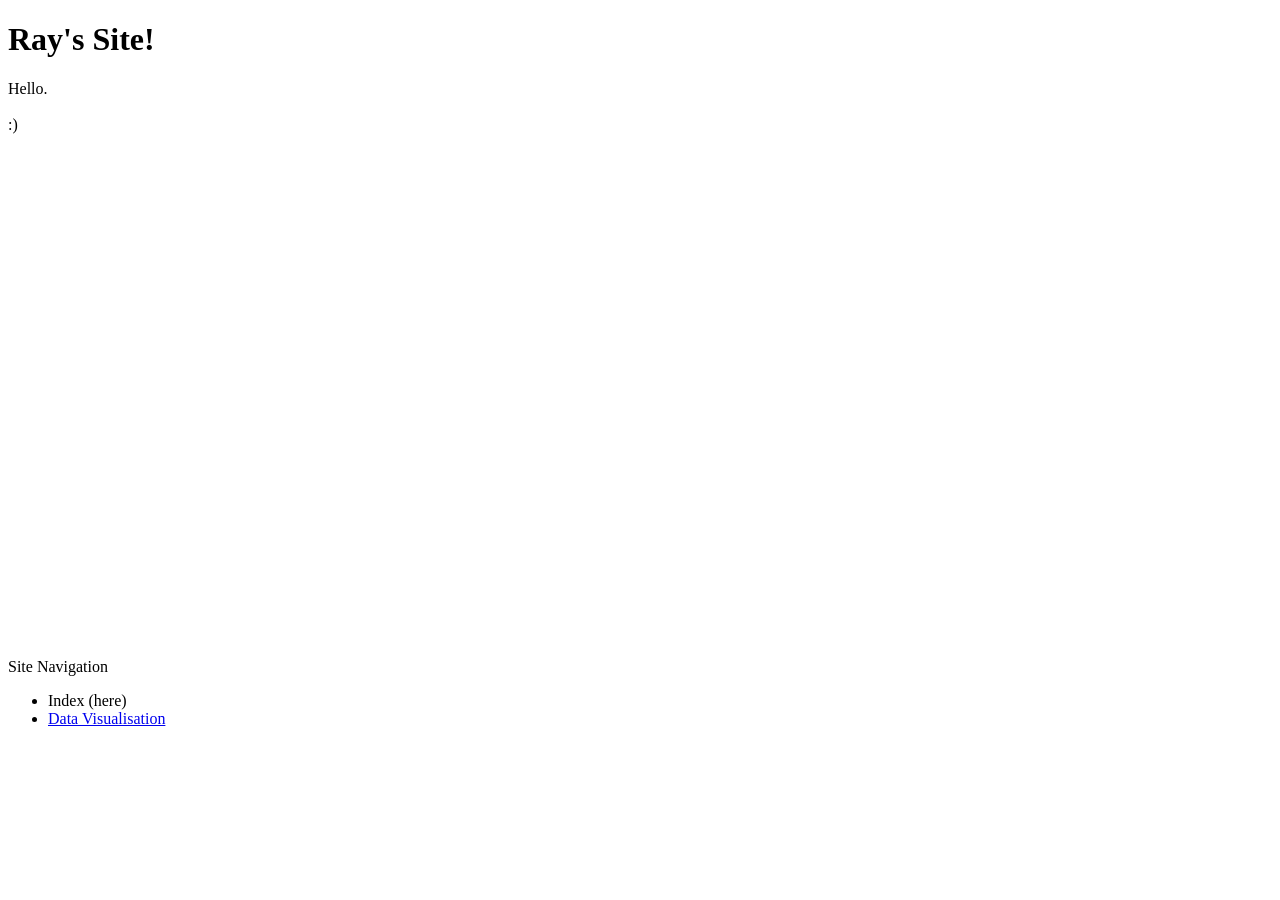
==== docs/index.html @ ec5d80e2 "Rename index.html to docs/index.html" ====
<!DOCTYPE html>
<html>
<head>
  
  <meta charset="UTF-8">
  <meta name="viewport" content="width=device-width, initial-scale=1.0">
  <title> Site</title>

</head>
  <body>


<header>   <h1> Ray's Site!</h1> 
</header>
<main>
  <p>Hello.
  <br><br>
 :)
  <br><br><br><br>
  
  <iframe
	src="https://ray-va-raytest.hf.space"
	frameborder="0"
	width="850"
	height="450"
></iframe>

</main>
  <nav>
  Site Navigation
    <ul>
      <li>Index (here)</li>
      
      <li><a href="/datavis">Data Visualisation</a></li>
    </ul>
  </nav>

  </body>
</html>
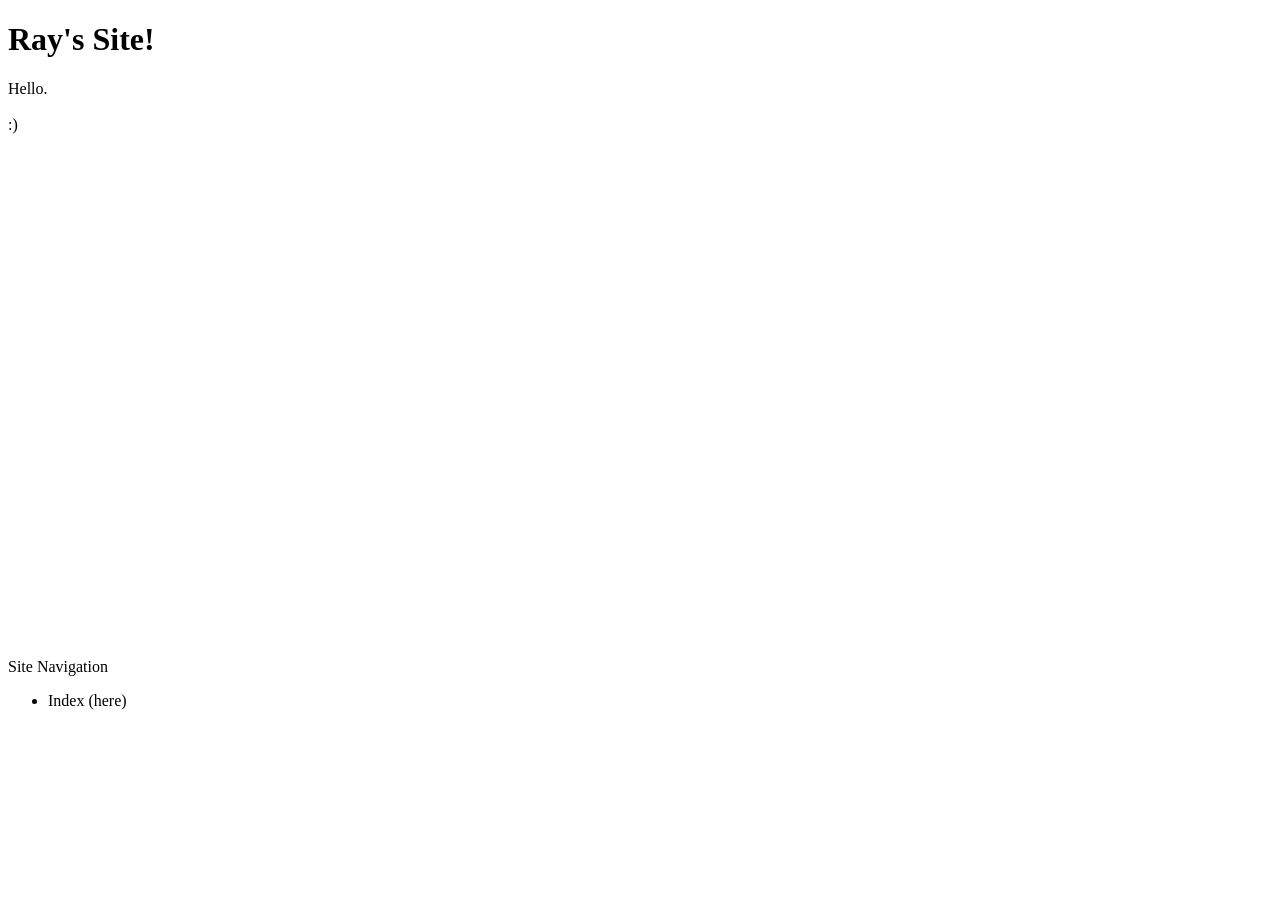
==== commit efc2600c: "Remove Data Visualisation link from navigation" ====
--- a/docs/index.html
+++ b/docs/index.html
@@ -31,7 +31,7 @@
     <ul>
       <li>Index (here)</li>
       
-      <li><a href="/datavis">Data Visualisation</a></li>
+      
     </ul>
   </nav>
 
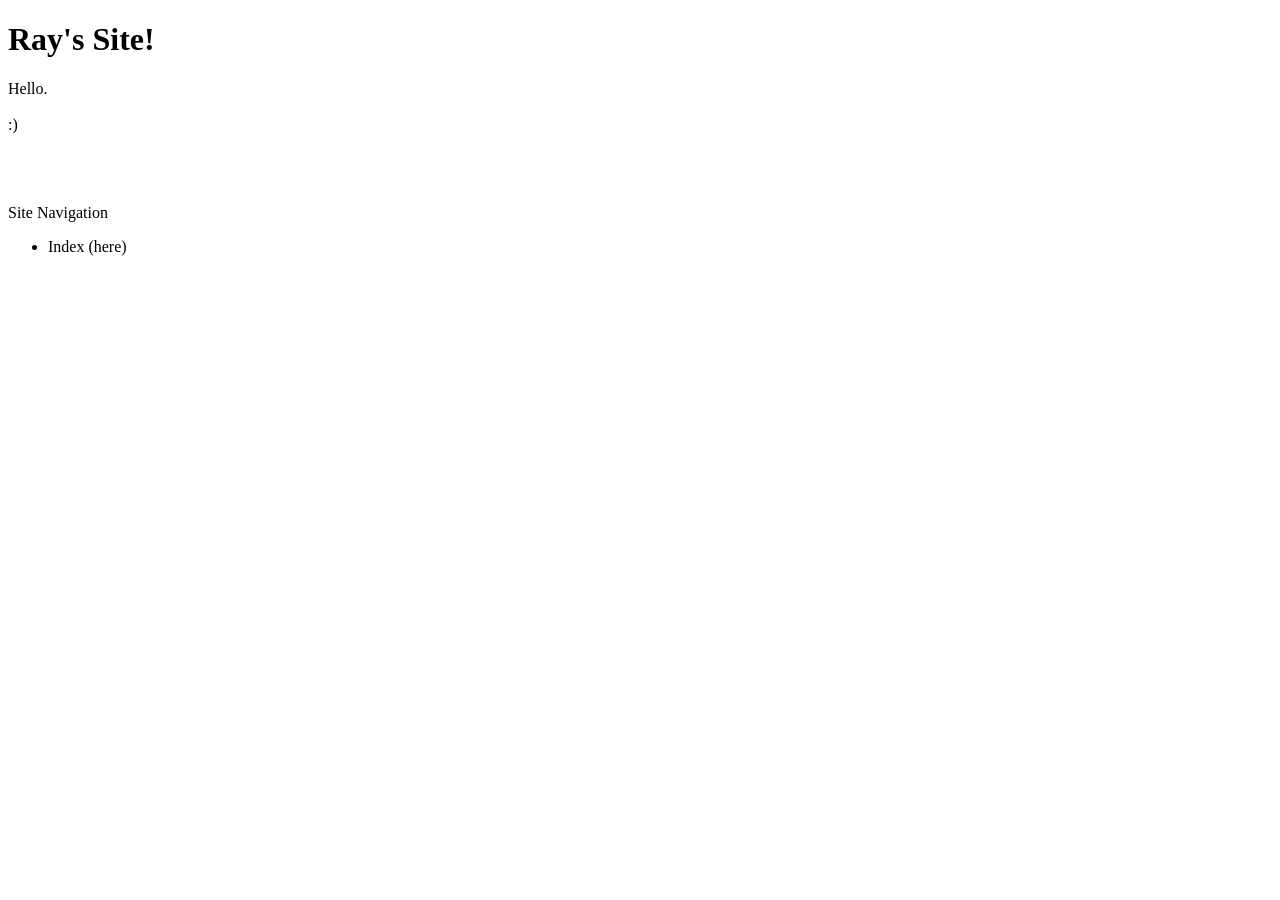
==== commit a855b0ae: "Remove iframe from index.html Removed iframe element for external content." ====
--- a/docs/index.html
+++ b/docs/index.html
@@ -18,12 +18,7 @@
  :)
   <br><br><br><br>
   
-  <iframe
-	src="https://ray-va-raytest.hf.space"
-	frameborder="0"
-	width="850"
-	height="450"
-></iframe>
+
 
 </main>
   <nav>
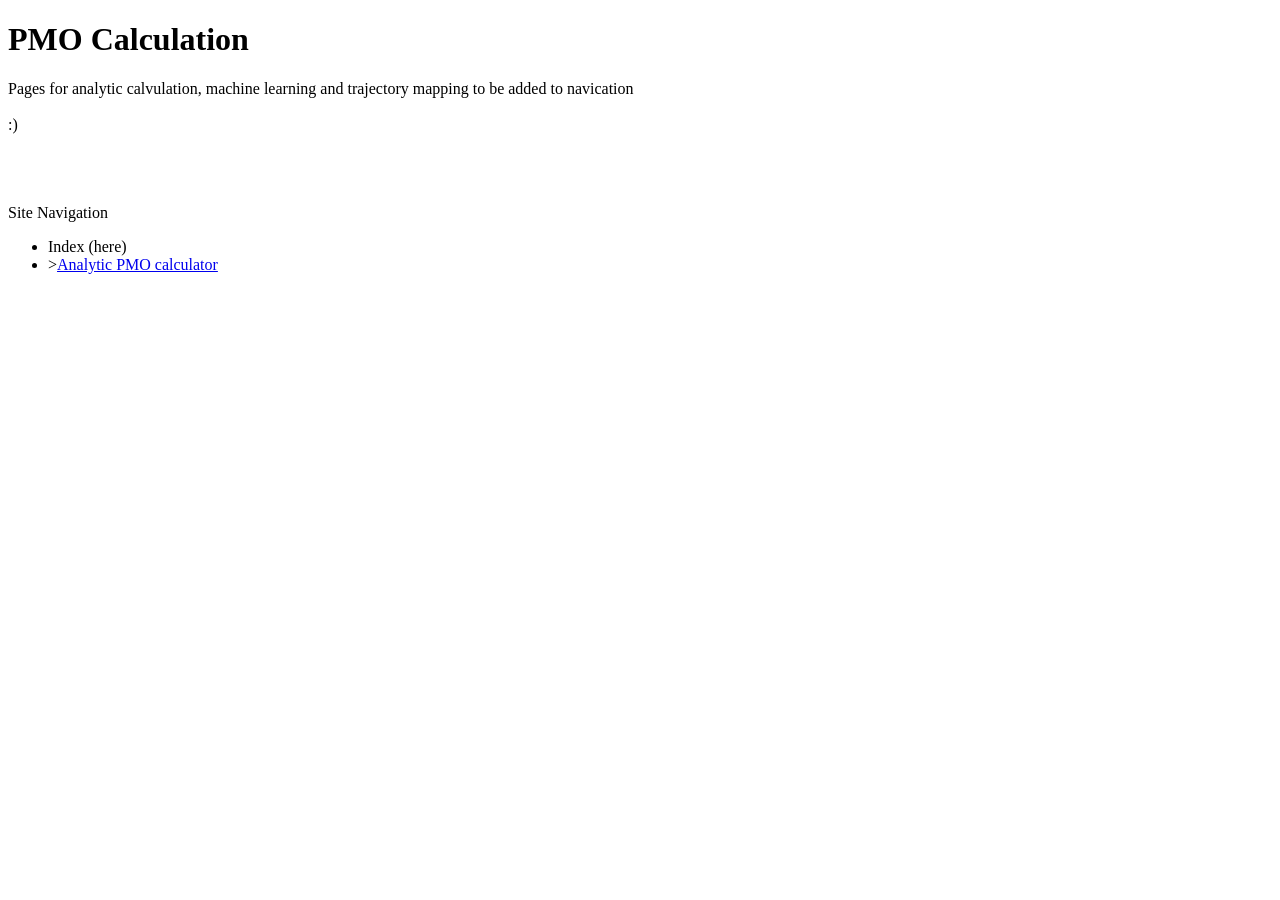
==== commit b916ea69: "Revise site title, header, and content Updated the title and header to reflect the new site name. Mo" ====
--- a/docs/index.html
+++ b/docs/index.html
@@ -4,16 +4,16 @@
   
   <meta charset="UTF-8">
   <meta name="viewport" content="width=device-width, initial-scale=1.0">
-  <title> Site</title>
+  <title>Outbreak Site</title>
 
 </head>
   <body>
 
 
-<header>   <h1> Ray's Site!</h1> 
+<header>   <h1> PMO Calculation</h1> 
 </header>
 <main>
-  <p>Hello.
+  <p>Pages for analytic calvulation, machine learning and trajectory mapping to be added to navication
   <br><br>
  :)
   <br><br><br><br>
@@ -25,6 +25,7 @@
   Site Navigation
     <ul>
       <li>Index (here)</li>
+      <li>><a href="/analyticapp">Analytic PMO calculator</a></li></li>
       
       
     </ul>
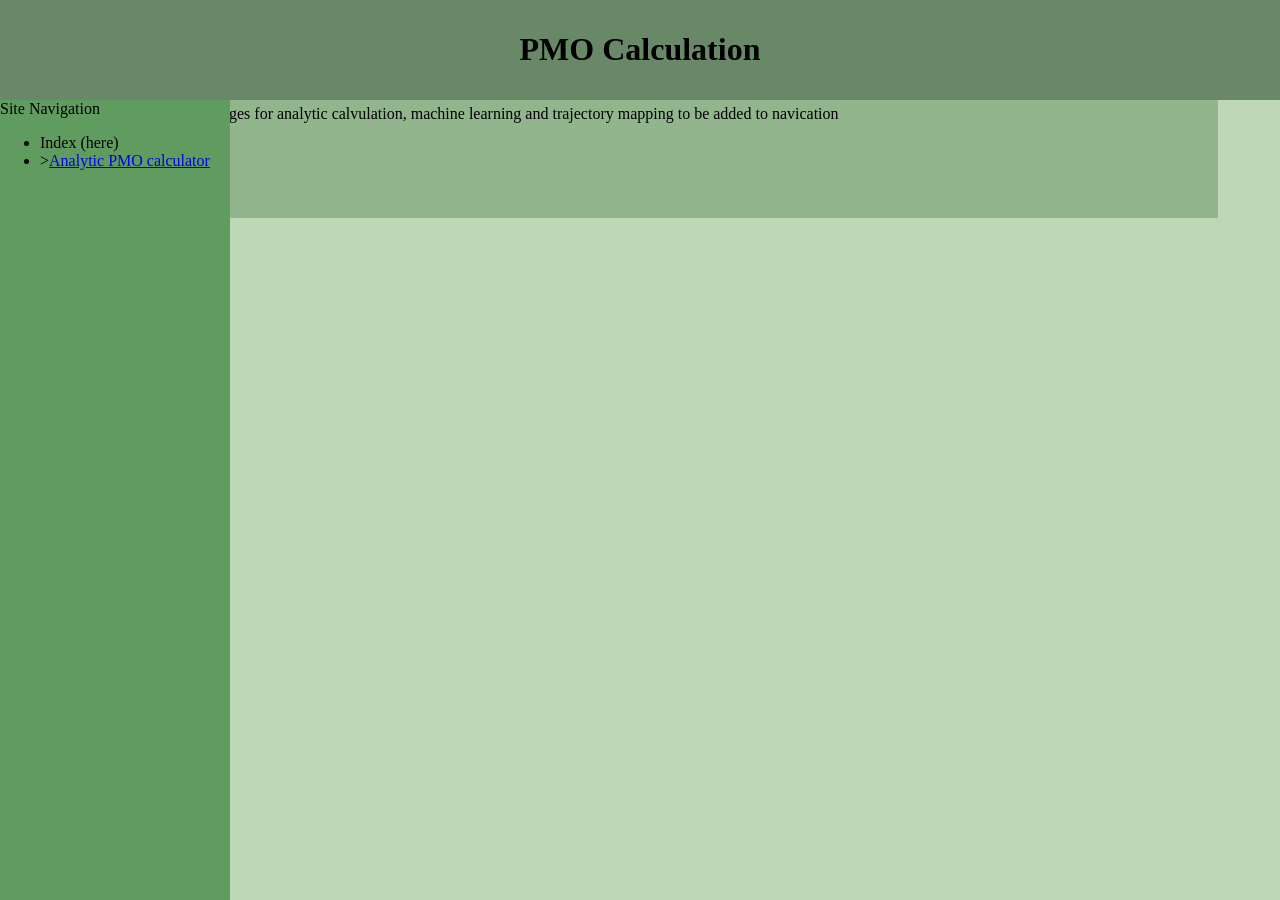
==== commit a717a93f: "Add stylesheet link to index.html" ====
--- a/docs/index.html
+++ b/docs/index.html
@@ -1,7 +1,7 @@
 <!DOCTYPE html>
 <html>
 <head>
-  
+  <link rel="stylesheet" href="styles.css"/>
   <meta charset="UTF-8">
   <meta name="viewport" content="width=device-width, initial-scale=1.0">
   <title>Outbreak Site</title>
--- a/docs/styles.css
+++ b/docs/styles.css
@@ -0,0 +1,125 @@
+   border-top: 100px solid transparent;
+
+h2 {
+  color: silver;
+  padding: 5px;
+  background: navy;
+}
+header {
+  width: 100%;
+  margin: 0 auto;
+  position: fixed;
+  top: 0;
+  left: 0;
+  z-index: 1;
+  background: #688867;
+  padding: 10px 0;
+  text-align:center;
+}
+
+body {
+  background: #BED8B7;
+  padding-bottom: 50px;
+}
+
+p {
+  color: black;
+  padding: 5px;
+  background-color: rgb(104 148 103 /0.5);
+  width: 1000px;
+  
+}
+h2 {
+  color: black;
+  padding: 5px;
+  background: #689467;
+  width: 1000px;
+  font-size: 50px;
+  text-align:center;
+  
+}
+
+h3 {
+  color: black;
+  padding: 5px;
+  background: #689467;
+  width: 1000px;
+  
+}
+main{
+   margin-left: 200px;
+   margin-top: 100px;
+}
+
+nav {
+  height: 100%; /* 100% Full-height */
+   /* 0 width - change this with JavaScript */
+  position: fixed; /* Stay in place */
+  z-index: 0; /* Stay on top */
+  top: 0; /* Stay at the top */
+  left: 0;
+  background-color: #609B5F; /* Black*/
+  overflow-x: hidden; /* Disable horizontal scroll */
+  padding-top: 100px; /* Place content 60px from the top */
+  padding-right: 20px;
+}
+.target::before {
+  content: "";
+  display: block;
+  height: 100px; /* fixed header height*/
+  margin: -100px 0 0; /* negative fixed header height */
+}
+
+.target {
+   position: relative;
+   border-top: 100px solid transparent;
+   margin: -100px 0 0;
+   -webkit-background-clip: padding-box;
+   -moz-background-clip: padding;
+   background-clip: padding-box;
+}
+
+#target:before {
+   content: "";
+   position: absolute;
+   top: -200px;
+   left: 0;
+   right: 0;
+   border-top: 200px solid #ccc;
+}
+
+@media screen and (max-height: 450px) {
+  nav {padding-top: 15px;}
+  nav a {font-size: 18px;}
+}
+
+
+footer{
+  position: fixed;
+  left: 0;
+  bottom: 0;
+  width: 100%;
+  background-color: #688867;
+  color: white;
+  text-align: center;
+}
+
+aside{
+  position: fixed; /* Stay in place */
+  z-index: 0; /* Stay on top */
+  top: 0; /* Stay at the top */
+  right: 0;
+  background-color: #688867; 
+  overflow-x: hidden; /* Disable horizontal scroll */
+  padding-top: 100px; /* Place content 60px from the top */
+  padding-right: 20px;
+}
+
+aside a:link{
+  color: black;
+}
+aside a:visited{
+  color: black;
+}
+
+  
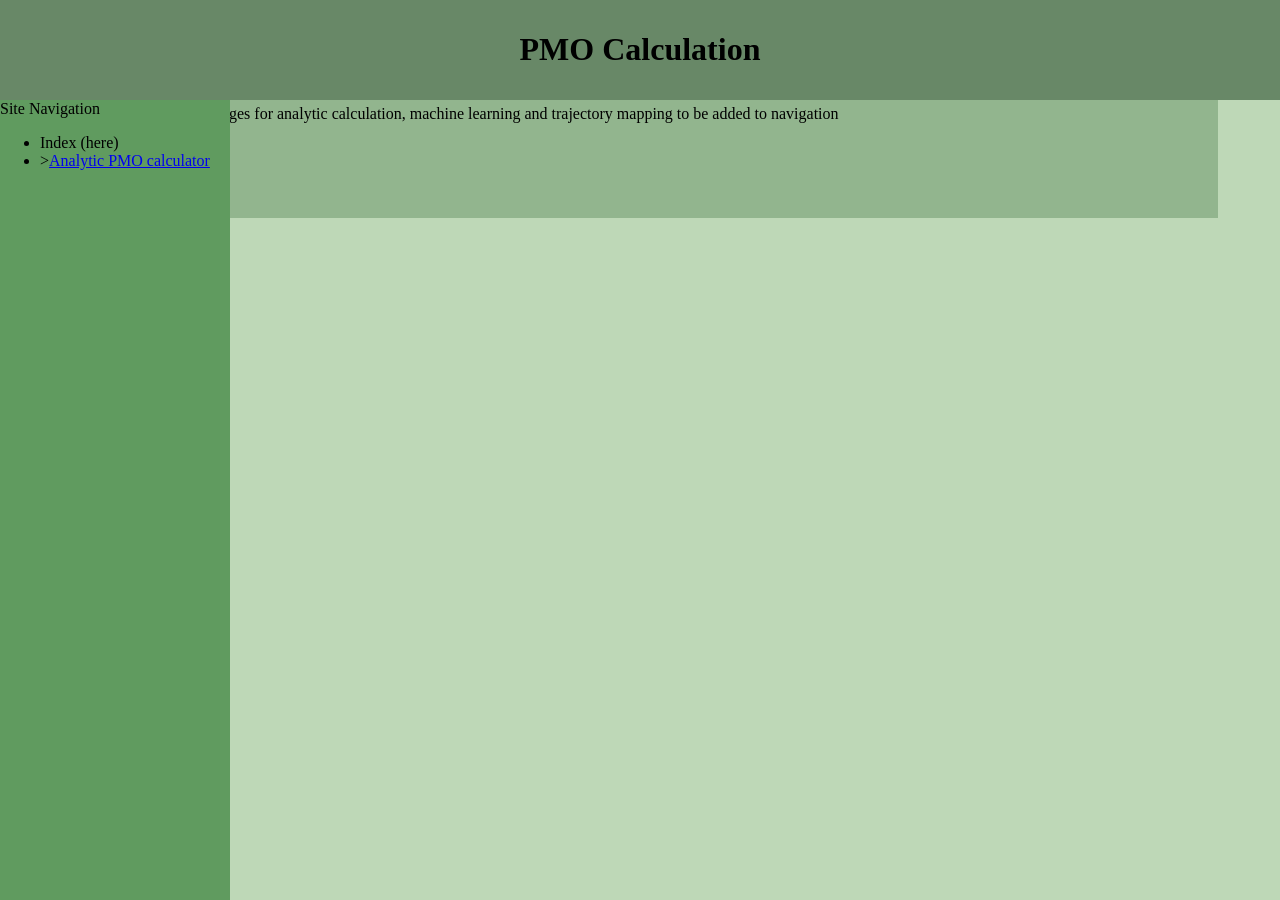
==== commit e2156610: "Fix typo in index.html navigation description" ====
--- a/docs/index.html
+++ b/docs/index.html
@@ -13,7 +13,7 @@
 <header>   <h1> PMO Calculation</h1> 
 </header>
 <main>
-  <p>Pages for analytic calvulation, machine learning and trajectory mapping to be added to navication
+  <p>Pages for analytic calculation, machine learning and trajectory mapping to be added to navigation
   <br><br>
  :)
   <br><br><br><br>
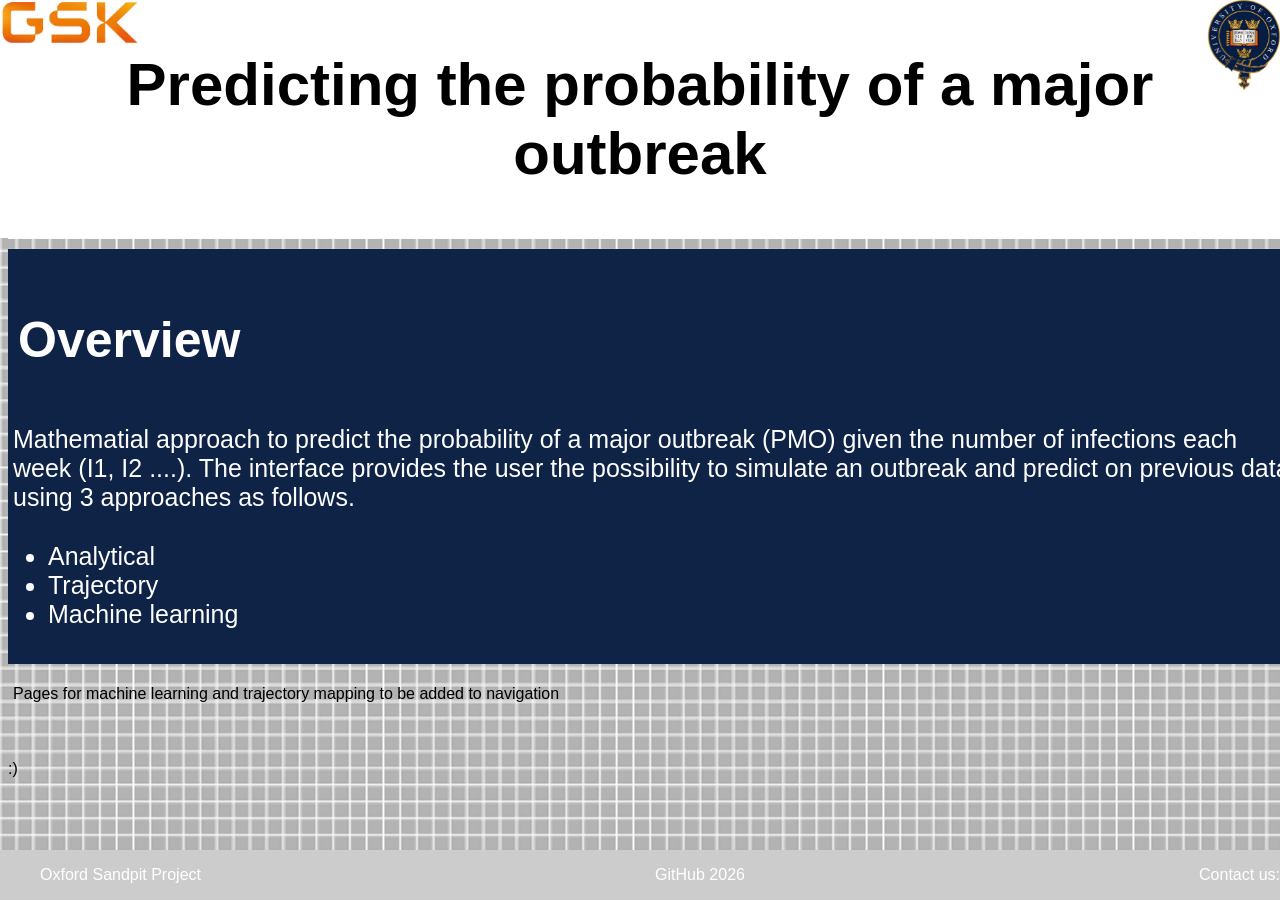
==== commit 4a05b409: "Add files via upload" ====
--- a/docs/index.html
+++ b/docs/index.html
@@ -5,15 +5,31 @@
   <meta charset="UTF-8">
   <meta name="viewport" content="width=device-width, initial-scale=1.0">
   <title>Outbreak Site</title>
-
+  
 </head>
   <body>
 
 
-<header>   <h1> PMO Calculation</h1> 
+<header>   <h1> Predicting the probability of a major outbreak </h1> 
+<img id="OxSym" src=unioxsym.png> <img id="gskimg" src="gsk.jpg">
+
 </header>
+ <nav>
+
+   <div id="navblock">Index (here)</div> <div id="navblock"><a href="/analyticapp">Analytic PMO calculator</a></div><div id="navblock"><a href="/approaches">Approaches</a></div>
+          
+</nav>
 <main>
-  <p>Pages for analytic calculation, machine learning and trajectory mapping to be added to navigation
+  <div id="Ovrview" >
+    <h2 id="Ovrtitle" >Overview </h2>
+  <p id="Ovrtxt">Mathematial approach to predict the probability of a major outbreak (PMO) given the number of infections each week (I1, I2 ....). The interface provides the user the possibility to simulate an outbreak and predict on previous data using 3 approaches as follows.</p>
+  <ul>
+    <li>Analytical</li>
+    <li>Trajectory</li>
+    <li>Machine learning </li>
+  </ul>
+  </div>
+  <p>Pages for machine learning and trajectory mapping to be added to navigation</p>
   <br><br>
  :)
   <br><br><br><br>
@@ -21,15 +37,10 @@
 
 
 </main>
-  <nav>
-  Site Navigation
-    <ul>
-      <li>Index (here)</li>
-      <li>><a href="/analyticapp">Analytic PMO calculator</a></li></li>
-      
-      
-    </ul>
-  </nav>
-
+ 
+<footer>
+<ul id="footblock"><li id="footblock2"> Oxford Sandpit Project</li><li id="footblock2"> GitHub 2026</li><li id="footblock2"> Contact us:</li></ul>
+</footer>
   </body>
 </html>
+
--- a/docs/styles.css
+++ b/docs/styles.css
@@ -1,10 +1,5 @@
-   border-top: 100px solid transparent;
-
-h2 {
-  color: silver;
-  padding: 5px;
-  background: navy;
-}
+
+
 header {
   width: 100%;
   margin: 0 auto;
@@ -12,56 +7,136 @@
   top: 0;
   left: 0;
   z-index: 1;
-  background: #688867;
+  background: white;
   padding: 10px 0;
-  text-align:center;
-}
-
+  font-family:Arial, sans-serif;
+  
+}
+h1{
+ color:black;
+ font-size: 60px;
+ text-align:center;
+ font-family:Arial, sans-serif;
+}
+#OxSym {
+ position:fixed;
+ top:0;
+ right:0;
+ height:10%;
+ 
+}
+#gskimg{
+ position:fixed;
+ top:0;
+ right:10;
+ height:5%;
+}
+
+#Ovrview {
+    width: 100%;
+   background-color: #0f2346;
+   padding: 10px 0;
+   text-align:left;
+  color:#fefefe;
+   font-size: 25px;
+   margin: 0 auto;
+   font-family:Arial, sans-serif;
+ 
+}
+#Ovrtitle {
+  text-align:left;
+  font-size: 50px;
+  background-color:#0f2346;
+  padding:10px;
+  color: #fefefe;
+  font-family:Arial, sans-serif;
+  
+}
+#Ovrtxt {
+ color: #fefefe;
+ width: 100%;
+ font-family:Arial, sans-serif;
+  
+}
+#appbox1{
+ padding:10;
+ font-size:30;
+ background-color:#fefefe;
+ display:inline-block;
+}
+
+#txtbox{
+ background-color: #fefefe ;
+ padding-right:20px;
+}
+.centeringbox{
+  display: flex;
+  justify-content: center; 
+}
+#equation{
+  margin:auto;
+}
 body {
-  background: #BED8B7;
+  background-image: url('greytiles.png');
+  background-size: 500px;
   padding-bottom: 50px;
+  width:100%;
+  font-family:Arial, sans-serif;
 }
 
 p {
   color: black;
   padding: 5px;
-  background-color: rgb(104 148 103 /0.5);
+  font-family:Arial, sans-serif;
   width: 1000px;
   
 }
 h2 {
-  color: black;
+  color: #fefefe;
   padding: 5px;
-  background: #689467;
+  background: #0f2346;
+  width: 100%;
+  font-size: 40px;
+  text-align:left;
+  font-family:Arial, sans-serif;
+  
+}
+
+h3 {
+  color: #fefefe;
+  padding: 5px;
+  background: #0f2346;
   width: 1000px;
-  font-size: 50px;
-  text-align:center;
-  
-}
-
-h3 {
-  color: black;
-  padding: 5px;
-  background: #689467;
-  width: 1000px;
+  font-family:Arial, sans-serif;
   
 }
 main{
-   margin-left: 200px;
-   margin-top: 100px;
+   margin-left: 0;
+   margin-top: 10px;
+   width:100%;
+   font-family:Arial, sans-serif;
 }
 
 nav {
-  height: 100%; /* 100% Full-height */
-   /* 0 width - change this with JavaScript */
-  position: fixed; /* Stay in place */
-  z-index: 0; /* Stay on top */
-  top: 0; /* Stay at the top */
+  height: 20%;  
+  z-index: 0; 
+  width:100%;
+  margin-top: 190px;
+  top: 0; 
   left: 0;
-  background-color: #609B5F; /* Black*/
+  background-color: #fefefe; 
   overflow-x: hidden; /* Disable horizontal scroll */
-  padding-top: 100px; /* Place content 60px from the top */
-  padding-right: 20px;
+  padding-top: 0px; /* Place content 60px from the top */
+  padding-right: 0px;
+  padding-left:10px;
+  font-size:20px
+ 
+}
+#navblock{
+  display:inline-block;
+  border-style: solid;
+  border-color: #fcfcfc;
+  padding:10px;
 }
 .target::before {
   content: "";
@@ -99,9 +174,18 @@
   left: 0;
   bottom: 0;
   width: 100%;
-  background-color: #688867;
+  background-color: #cccccc;
   color: white;
-  text-align: center;
+  text-align: justify;
+  padding:10;
+ 
+}
+#footblock{
+ display:flex;
+ justify-content: space-between;
+ list-style-type:none;
+ padding:10;
+ 
 }
 
 aside{
@@ -122,4 +206,10 @@
   color: black;
 }
 
-  
+iframe{
+ margin-top: 20px; 
+ margin-right:5%;
+ margin-left:5%;
+  
+}
+  
